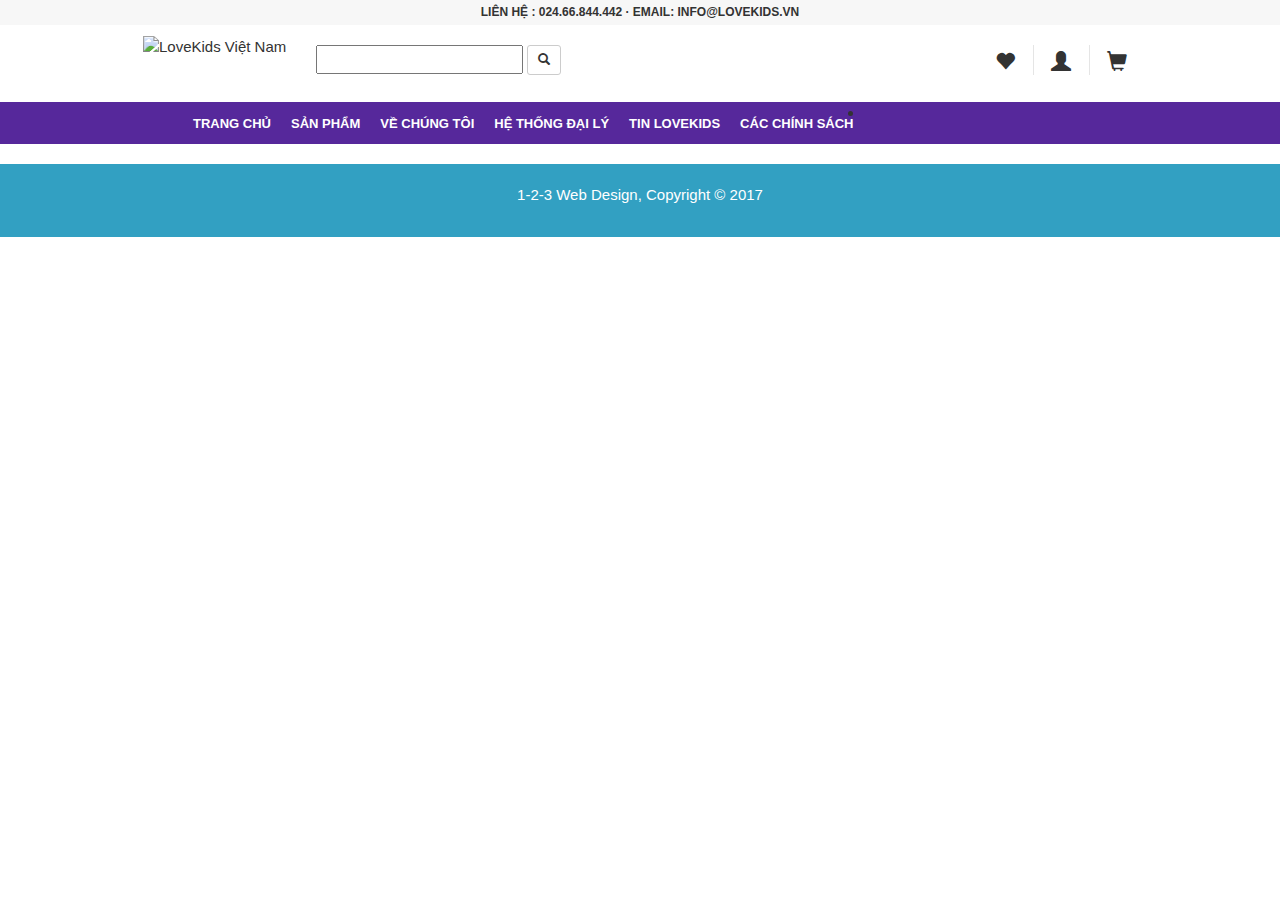
==== menu-website.html @ 9256c7de "test branch" ====
<!DOCTYPE html>
<html>
<head>
    <meta charset="utf-8">
    <meta name="viewport" content="width=device-width">
    <meta name="description" content="Affordable Web Design For Small And Medium-sized Companies">
    <meta name="author" content="Sebastian Eschweiler">
    <title>1-2-3 Web Design | Welcome</title>
    <link rel="stylesheet" type="text/css" href="css/bootstrap.css">
    <link rel="stylesheet" href="css/menu-website.css">
    <script src="js/jquery-1.12.1.min.js"></script>
    <link rel="stylesheet" href="https://use.fontawesome.com/releases/v5.0.9/css/all.css" integrity="sha384-5SOiIsAziJl6AWe0HWRKTXlfcSHKmYV4RBF18PPJ173Kzn7jzMyFuTtk8JA7QQG1" crossorigin="anonymous">

    <!--<link rel="stylesheet" href="./css/font-awesome.min.css">-->
</head>
<body>
<div class="container_header">
    <div class="header container">
        LIÊN HỆ : 024.66.844.442 · EMAIL: INFO@LOVEKIDS.VN
    </div>
</div>

<div class="header-2">
    <div class="container">
        <div class="content-1">
            <div class="logo">
                <img width="200" height="46" src="https://lovekids.vn/wp-content/uploads/2015/09/love-kids-logo-80.png" class="header-logo-dark" alt="LoveKids Việt Nam">
            </div>

            <div class="form-input">
                <form method="get">

                    <input type="text" class="">
                    <button type="button" class="btn btn-default btn-sm"><span class="glyphicon glyphicon-search"></span></button>
                </form>
            </div>
        </div>
        <div class="content-2">
            <ul>
                <li><span class="glyphicon glyphicon-heart"></span></li>
                <li class="devided"></li>
                <li><span class="glyphicon glyphicon-user"></span></li>
                <li class="devided"></li>
                <li><span class="glyphicon glyphicon-shopping-cart"></span></li>
            </ul>
        </div>

    </div>

</div>

<div class="main_menu">
    <div class="container">
        <div class="left_menu">
            <ul>
                <li><a href="#">Trang chủ</a></li>
                <li><a href="#">Sản phẩm</a></li>
                <li><a href="#">Về chúng tôi</a></li>
                <li><a href="#">Hệ thống đại lý</a></li>
                <li><a href="#">Tin LoveKids</a></li>
                <li><a href="#">Các chính sách</a></li>
            </ul>
        </div>
        <div class="right-menu">
            <ul>
                <li><a href="#"><i class="fal fa-clock"></i></a></li>
            </ul>
        </div>
    </div>
</div>
<footer>
    <p>1-2-3 Web Design, Copyright &copy; 2017</p>
</footer>
</body>
</html>
---- css/menu-website.css ----
body{
    font: 15px/1.5 Arial, Helvetica, sans-serif;
    padding: 0;
    margin:0;
    background-color: white;
}
footer{
    padding: 20px;
    margin-top: 20px;
    color: #ffffff;
    background-color: #32a0c2;
    text-align: center;
}
.container_header{
    background-color:#F7F7F7!important ;
    min-height: 25px;
}
.container_header .header{

    margin: 0 auto;
    text-align: center;
    font-size: 12px;
    font-weight: bold;
    line-height: 2;
}
.container{
    width: 80%;
}

.logo img{
    max-height: 83px;
    max-width: 100%;
}
.content-1{
    float: left;
}
.content-2{
    float: right;
    margin-top:15px;
}
.content-2 ul li{
   list-style: none;
    float: left;
    padding: 10px;
}
li.devided{
    border-left: 1px solid rgba(0,0,0,0.1);
    height: 30px;
    vertical-align: middle;
    position: relative;
    margin:0 7.5px;
    top:5px;
    padding:0px !important;
}
.content-2 ul li span{
    font-size: 20px;
}
.content-1 .logo{
    float: left;
    margin-top: 10px;
}
.content-1 .form-input{
    float: left;
    margin-top: 20px;
    margin-left: 30px;
}
.main_menu{
    margin-top:15px;
    min-height: 35px;
    background-color: #56289B;
}

.left_menu{
    float: left;
}
.left_menu ul li{
    list-style: none;
    float: left;
    padding: 10px;
}
.left_menu ul li:hover{
    background-color: #430B99;
}

.left_menu ul li a{
    color: white;
    text-decoration: none;
    text-transform: uppercase;
    font-size: 13px;
    font-weight: 700;
    font-family: "Helvetica,Arial,sans-serif", sans-serif;
}
.right_menu{
    float: right;
}
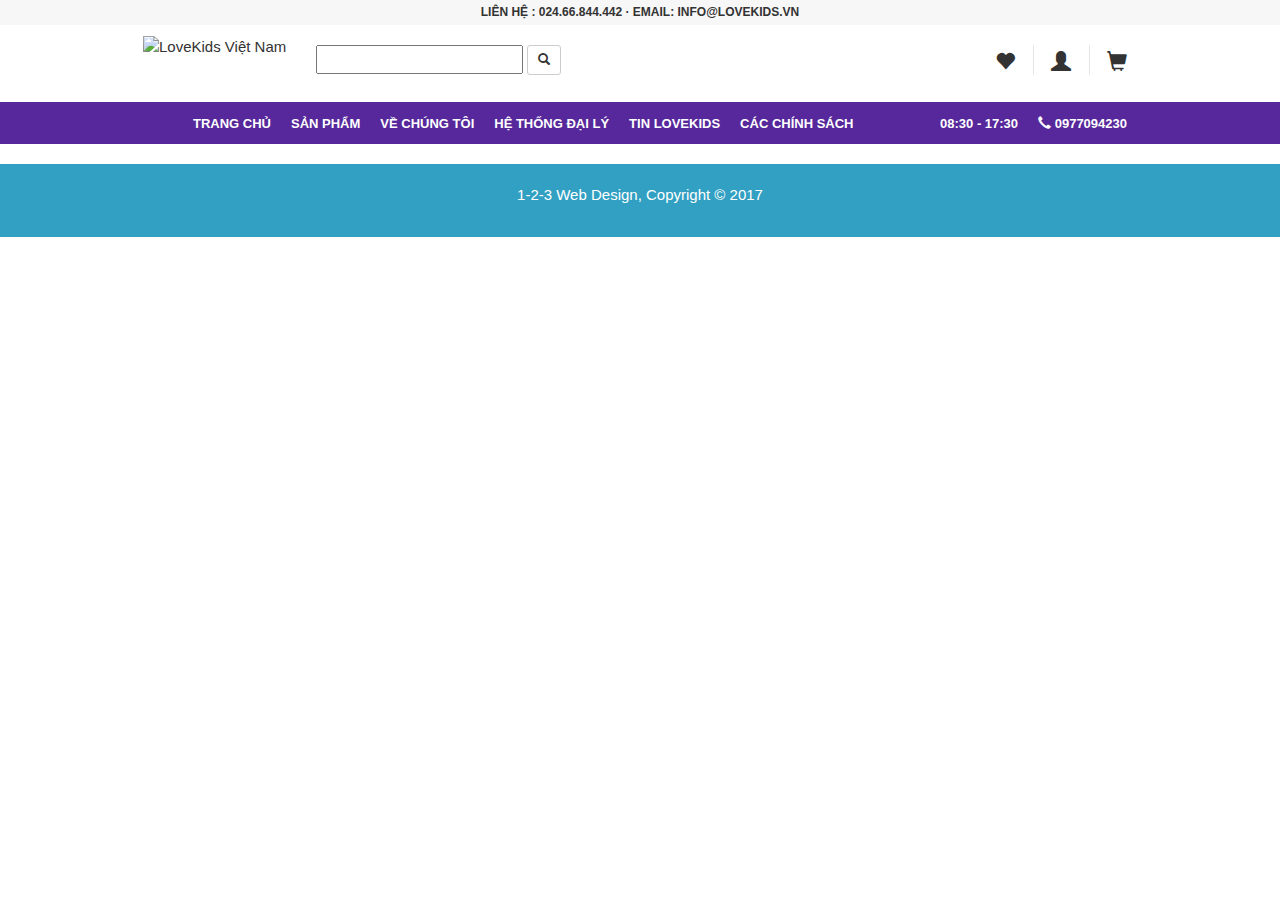
==== commit 61337979: "input group" ====
--- a/menu-website.html
+++ b/menu-website.html
@@ -2,9 +2,7 @@
 <html>
 <head>
     <meta charset="utf-8">
-    <meta name="viewport" content="width=device-width">
-    <meta name="description" content="Affordable Web Design For Small And Medium-sized Companies">
-    <meta name="author" content="Sebastian Eschweiler">
+    <meta name="viewport" content="width=device-width,initial-scale=1.0">
     <title>1-2-3 Web Design | Welcome</title>
     <link rel="stylesheet" type="text/css" href="css/bootstrap.css">
     <link rel="stylesheet" href="css/menu-website.css">
@@ -58,12 +56,21 @@
                 <li><a href="#">Về chúng tôi</a></li>
                 <li><a href="#">Hệ thống đại lý</a></li>
                 <li><a href="#">Tin LoveKids</a></li>
-                <li><a href="#">Các chính sách</a></li>
+                <li class="has-child"><a href="#">Các chính sách <i class="fas fa-angle-down"></i></a>
+                    <ul class="menu_content">
+                        <li><a href="#">Chính sách bảo mật</a></li>
+                        <li><a href="#">Chính sách đổi trả hàng</a></li>
+                        <li><a href="#">Giao hàng & Nhận hàng</a></li>
+                        <li><a href="#">Hướng dẫn đặt hàng</a></li>
+                        <li><a href="#">Hướng dẫn thanh toán </a></li>
+                    </ul>
+                </li>
             </ul>
         </div>
-        <div class="right-menu">
+        <div class="right_menu">
             <ul>
-                <li><a href="#"><i class="fal fa-clock"></i></a></li>
+                <li><a href="#"><span class="far fa-clock"></span> 08:30 - 17:30</a></li>
+                <li><a href="#"><span class="glyphicon glyphicon-earphone"></span> 0977094230</a></li>
             </ul>
         </div>
     </div>
--- a/css/menu-website.css
+++ b/css/menu-website.css
@@ -3,6 +3,9 @@
     padding: 0;
     margin:0;
     background-color: white;
+}
+ul li {
+    list-style: none;
 }
 footer{
     padding: 20px;
@@ -73,16 +76,55 @@
 .left_menu{
     float: left;
 }
-.left_menu ul li{
+.left_menu ul>li{
     list-style: none;
     float: left;
     padding: 10px;
 }
-.left_menu ul li:hover{
+.left_menu ul>li:hover{
     background-color: #430B99;
 }
+.left_menu ul li.has-child{
+    position: relative;
+}
 
-.left_menu ul li a{
+.left_menu ul li.has-child:hover .menu_content{
+    display: block;
+}
+
+.menu_content{
+    display: none;
+    min-width: 250px;
+    background: #FFFFFF;
+    position: absolute;
+    padding-left: 0px;
+    left: -10px;
+    top:42px;
+    z-index: 1000;
+}
+.menu_content:after{
+    width: 0;
+    height: 0;
+
+    position: absolute;
+    border: 20px solid transparent;
+    border-bottom-color: red;
+
+}
+ul.menu_content li{
+    display: block;
+    padding: 10px 20px;
+    width: 100%;
+}
+
+ul.menu_content li a{
+    color: black !important;
+}
+ul.menu_content li:hover{
+    background-color: #F7F7F7;
+}
+
+.main_menu ul li a{
     color: white;
     text-decoration: none;
     text-transform: uppercase;
@@ -93,4 +135,17 @@
 .right_menu{
     float: right;
 }
+.main_menu  ul li{
+    list-style: none;
+}
 
+.right_menu ul li{
+    list-style: none;
+    float: left;
+    padding: 10px;
+}
+@media only screen and (max-width: 1024px) {
+    .right_menu{
+        display: none;
+    }
+}
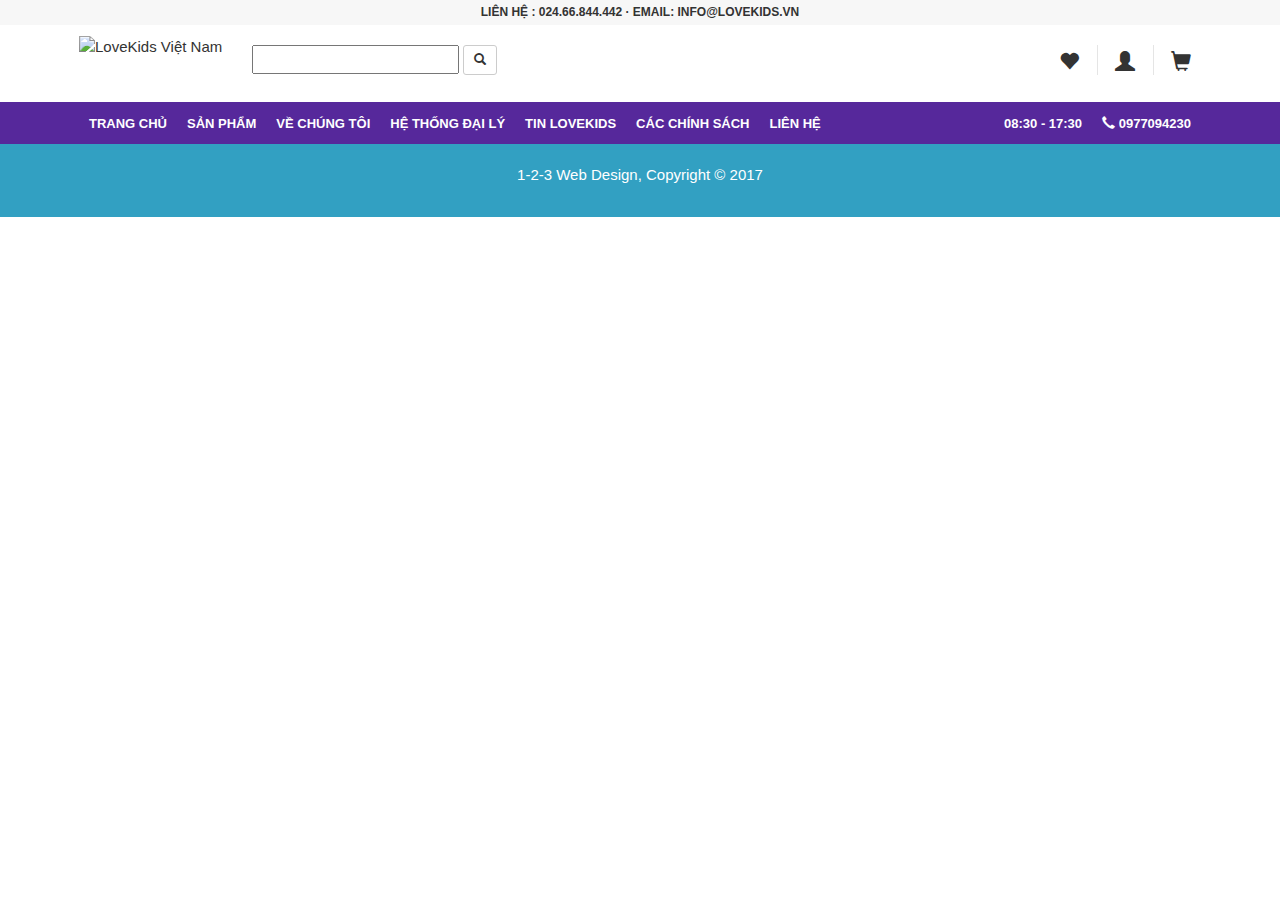
==== commit db3db012: "test branch" ====
--- a/menu-website.html
+++ b/menu-website.html
@@ -7,6 +7,7 @@
     <link rel="stylesheet" type="text/css" href="css/bootstrap.css">
     <link rel="stylesheet" href="css/menu-website.css">
     <script src="js/jquery-1.12.1.min.js"></script>
+    <script src="js/menu-website.js"></script>
     <link rel="stylesheet" href="https://use.fontawesome.com/releases/v5.0.9/css/all.css" integrity="sha384-5SOiIsAziJl6AWe0HWRKTXlfcSHKmYV4RBF18PPJ173Kzn7jzMyFuTtk8JA7QQG1" crossorigin="anonymous">
 
     <!--<link rel="stylesheet" href="./css/font-awesome.min.css">-->
@@ -65,6 +66,7 @@
                         <li><a href="#">Hướng dẫn thanh toán </a></li>
                     </ul>
                 </li>
+                <li><a href="#">Liên hệ</a></li>
             </ul>
         </div>
         <div class="right_menu">
@@ -75,6 +77,23 @@
         </div>
     </div>
 </div>
+
+<div class="menu_small_device">
+    <ul>
+        <li><span class="glyphicon glyphicon-search show_menu"></span></li>
+        <li><img  width="200" height="46" src="https://lovekids.vn/wp-content/uploads/2015/09/love-kids-logo-80.png" class="header-logo-dark logo" alt="LoveKids Việt Nam"></li>
+    </ul>
+</div>
+
+<div class="side_navigation">
+
+    <a class="closebtn">&times;</a>
+    <ul>
+        <li><a href="#">Home</a></li>
+        <li><a href="#">About</a></li>
+        <li><a href="#">Info</a></li>
+    </ul>
+</div>
 <footer>
     <p>1-2-3 Web Design, Copyright &copy; 2017</p>
 </footer>
--- a/css/menu-website.css
+++ b/css/menu-website.css
@@ -9,7 +9,6 @@
 }
 footer{
     padding: 20px;
-    margin-top: 20px;
     color: #ffffff;
     background-color: #32a0c2;
     text-align: center;
@@ -27,9 +26,11 @@
     line-height: 2;
 }
 .container{
-    width: 80%;
-}
-
+    width: 90%;
+}
+ul{
+    padding: 0px;
+}
 .logo img{
     max-height: 83px;
     max-width: 100%;
@@ -144,8 +145,80 @@
     float: left;
     padding: 10px;
 }
-@media only screen and (max-width: 1024px) {
-    .right_menu{
+
+/*menu for small device is hidded*/
+.menu_small_device{
+    display: none;
+    min-height: 35px;
+}
+
+.menu_small_device ul li{
+    float: left;
+    width: 40%;
+}
+.side_navigation{
+    position: fixed;
+    width: 0px;
+    top: 0px;
+    height: 100%;
+    left: 0px;
+    background-color: #122b40;
+    z-index: 999;
+    padding-top: 30px;
+    transition: 0.5s;
+    overflow: hidden;
+
+
+}
+.closebtn{
+    position: absolute;
+    right: 10px;
+    top: 0px;
+    font-size: 30px;
+    color: #818181;
+    text-decoration: none;
+}
+a.closebtn:hover{
+    color: white !important;
+    text-decoration: none !important;
+    cursor: pointer;
+}
+.side_navigation ul li{
+    display: block;
+    width: 100%;
+    padding: 10px;
+
+}
+.side_navigation ul li:hover{
+    background-color: #5e5e5e;
+    cursor: pointer;
+}
+.side_navigation ul li a{
+    color: white;
+}
+@media only screen and (max-width: 768px) {
+    .main_menu{
         display: none;
     }
-}
+    .header-2{
+        display: none;
+    }
+    .menu_small_device{
+        display: block;
+    }
+    .logo{
+        height: 32px;
+        width: 142px;
+    }
+    .menu_small_device ul li:first-child{
+        height: 100%;
+        padding:10px 5px;
+
+    }
+
+}
+/*for medium devices destops*/
+@media screen and (max-width: 992px) and (min-width: 768px) {
+
+}
+
